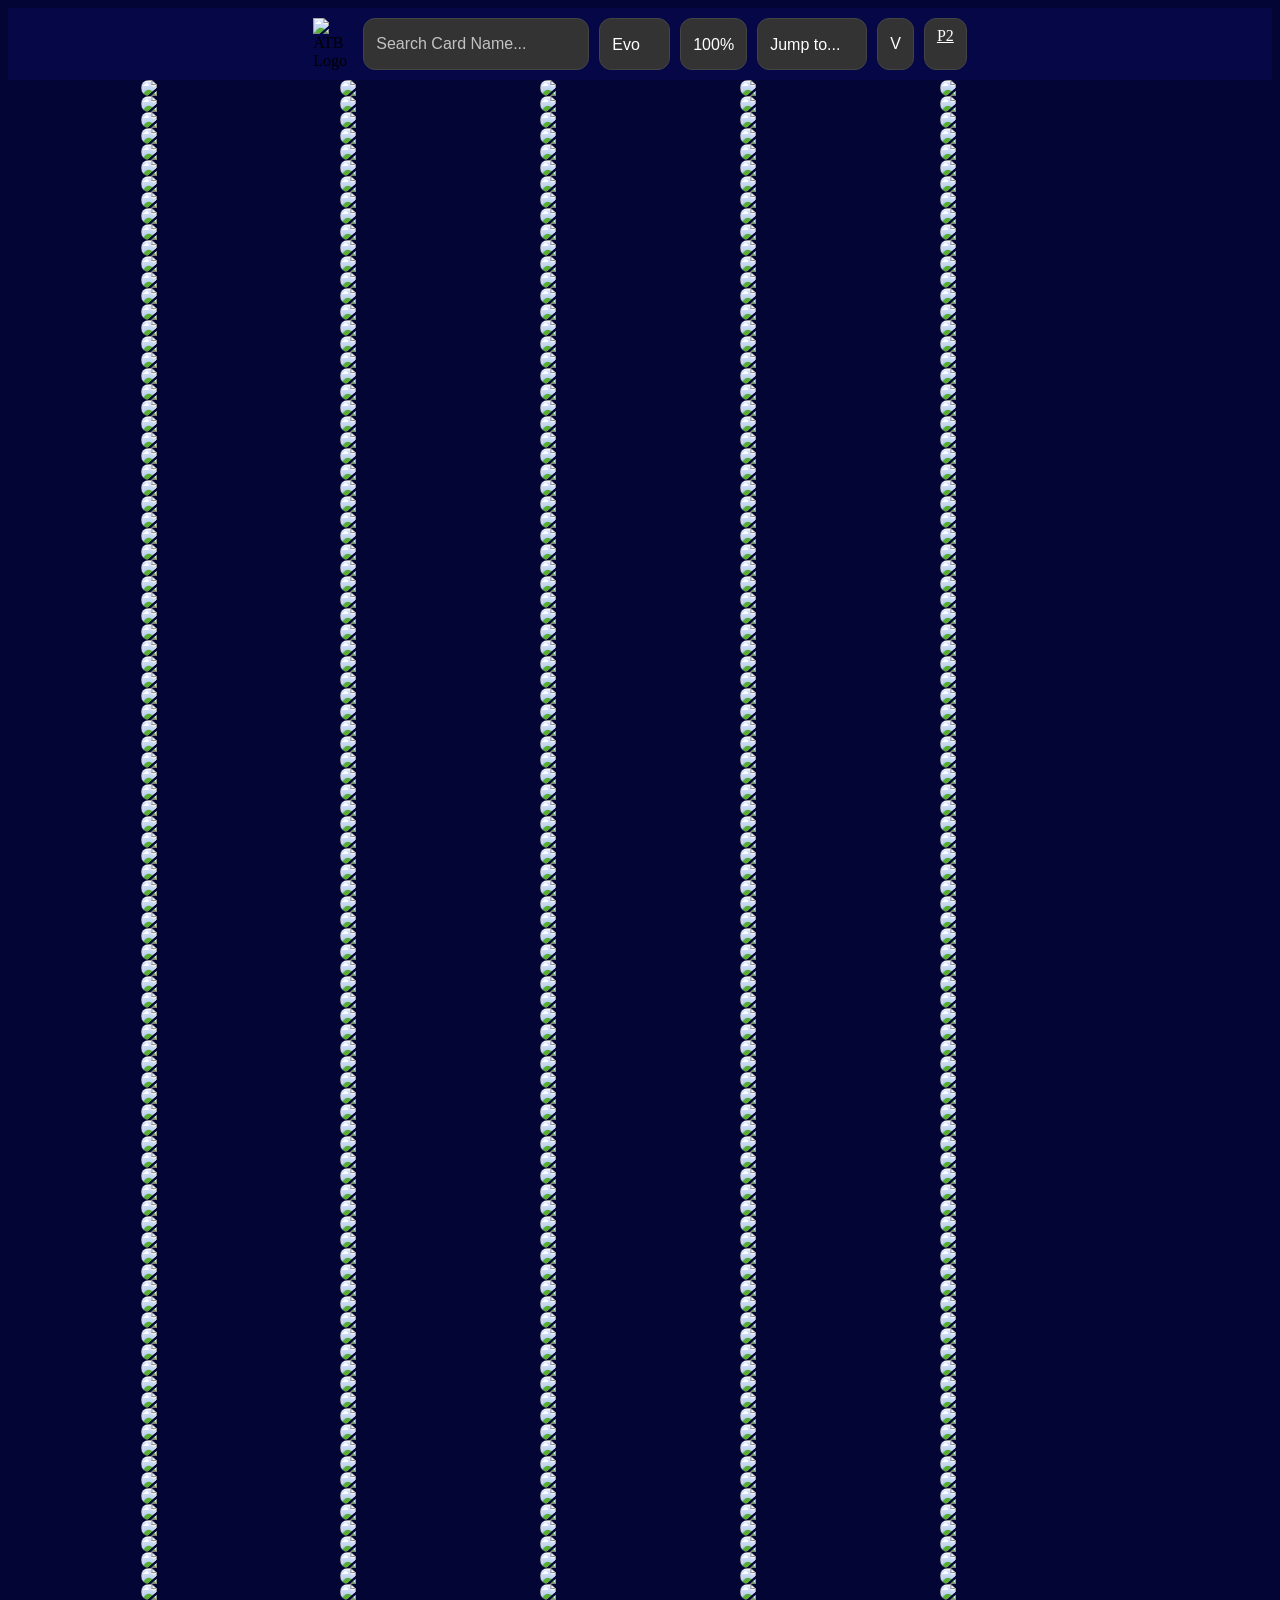
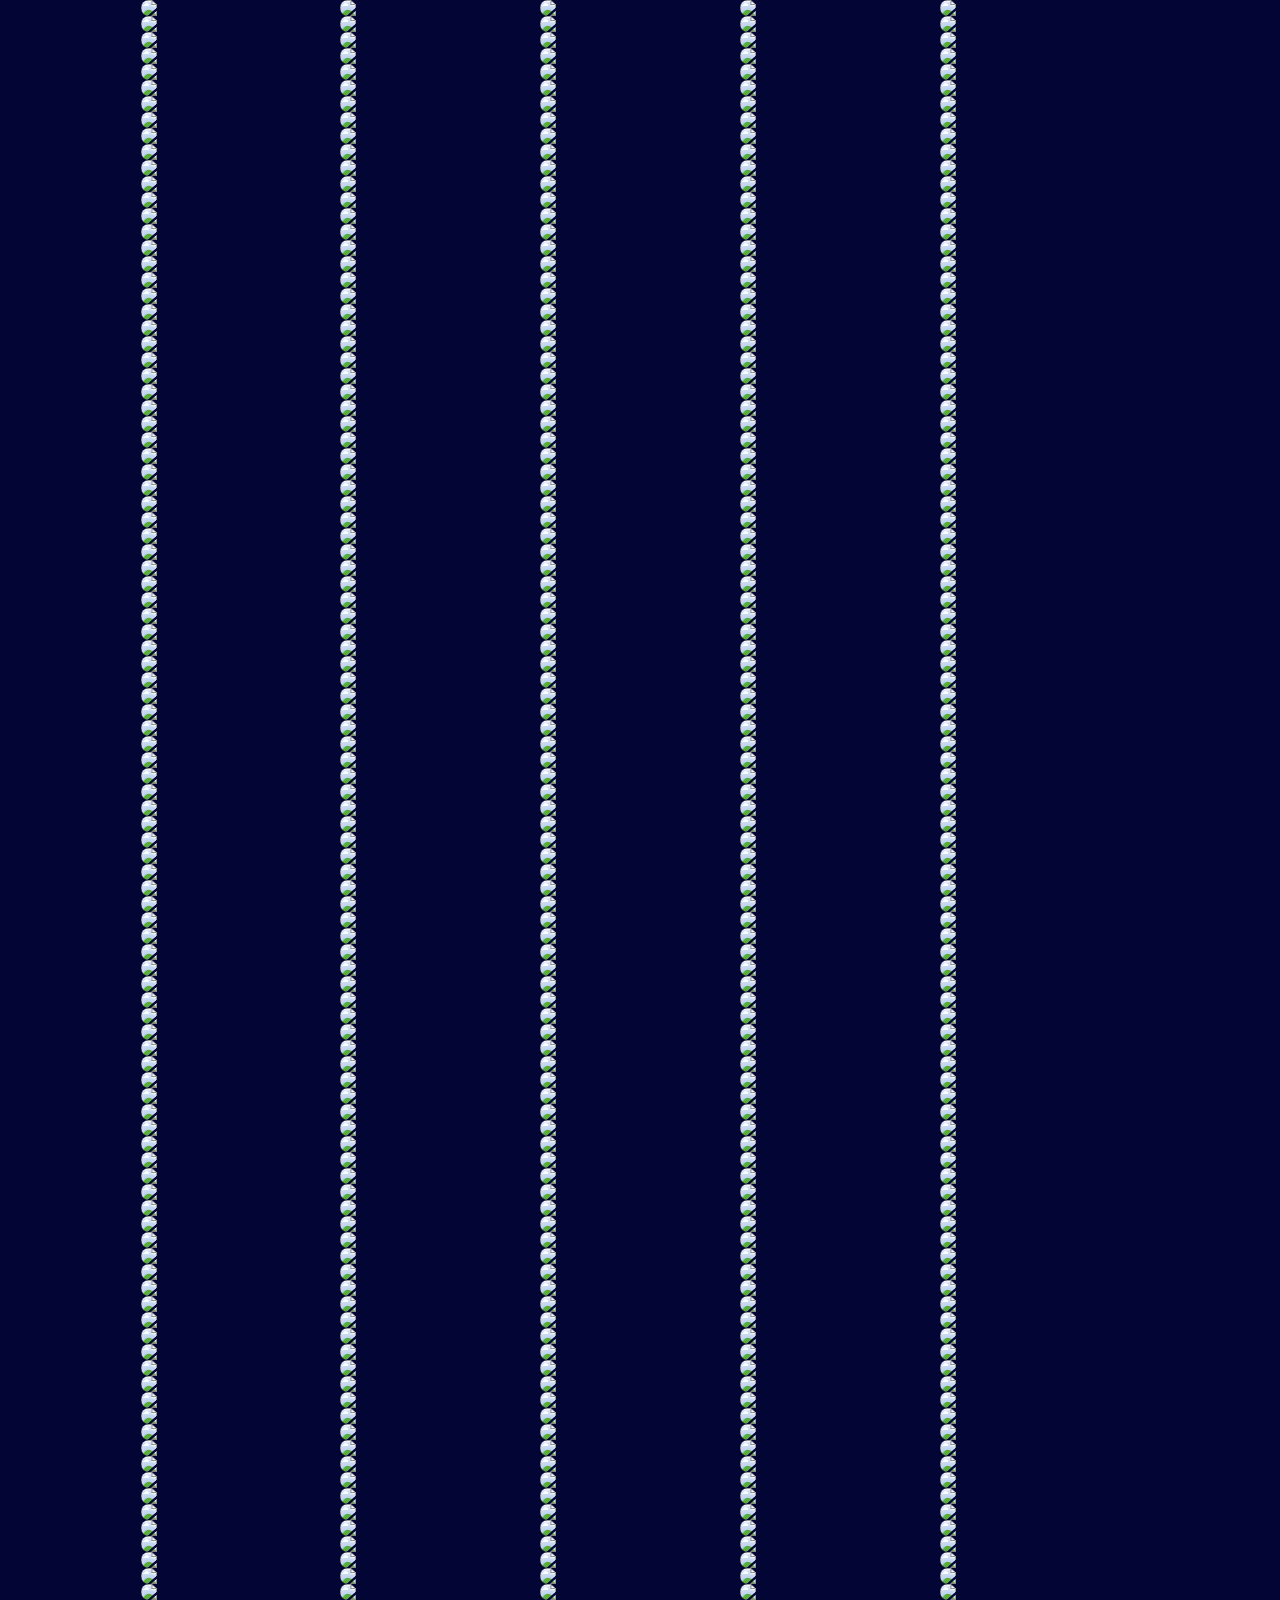
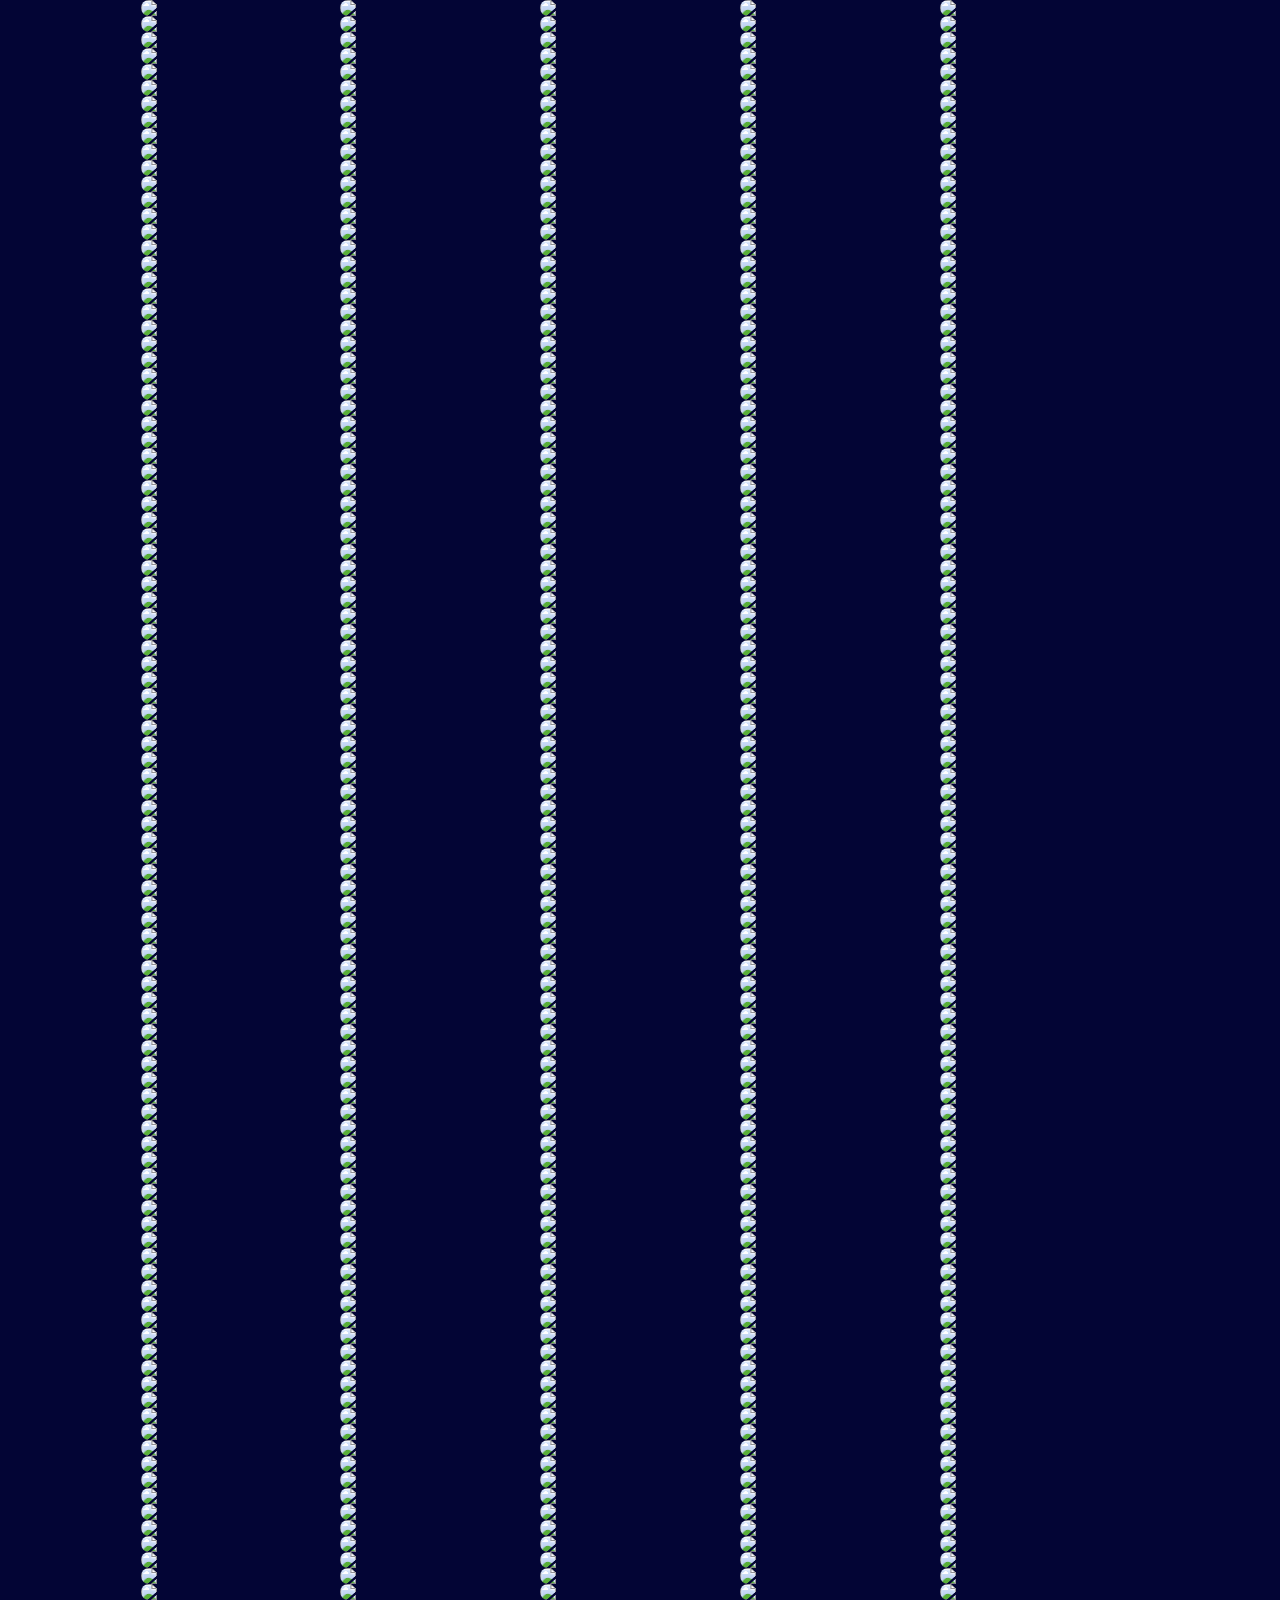
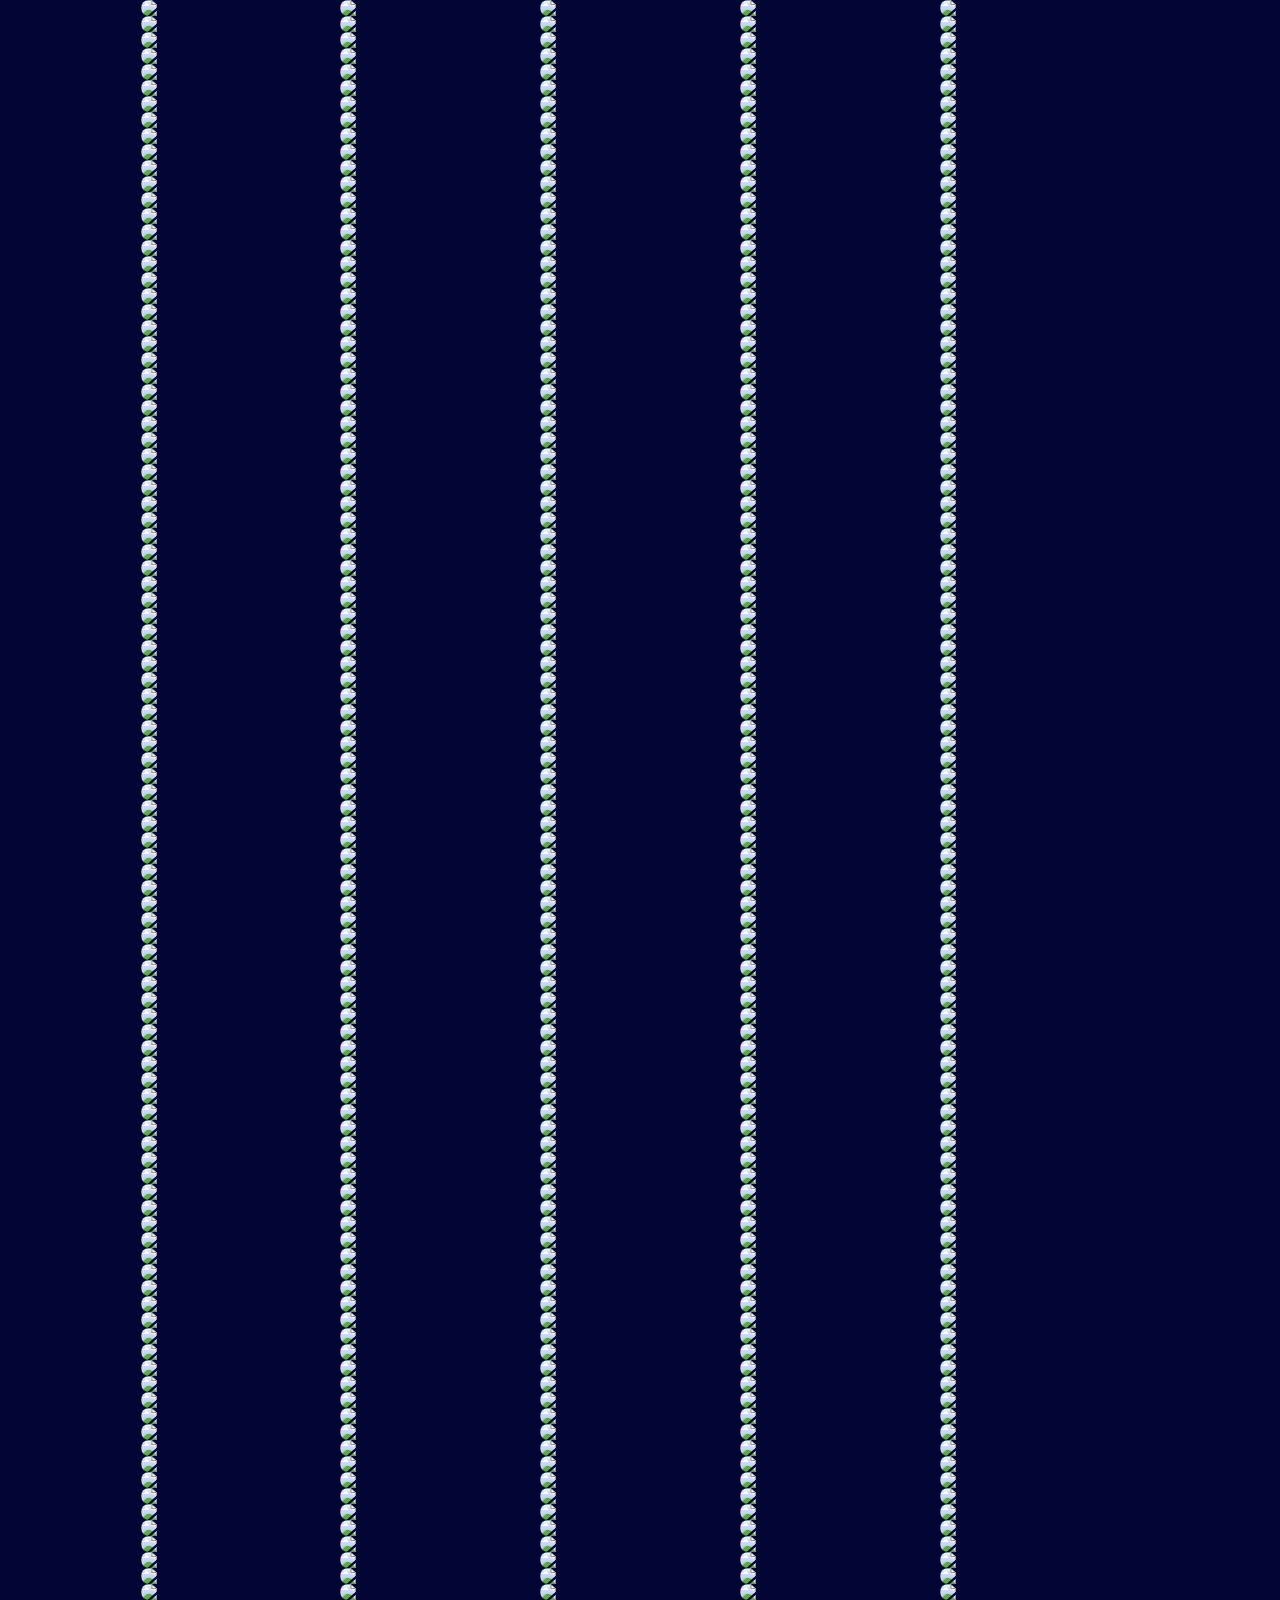
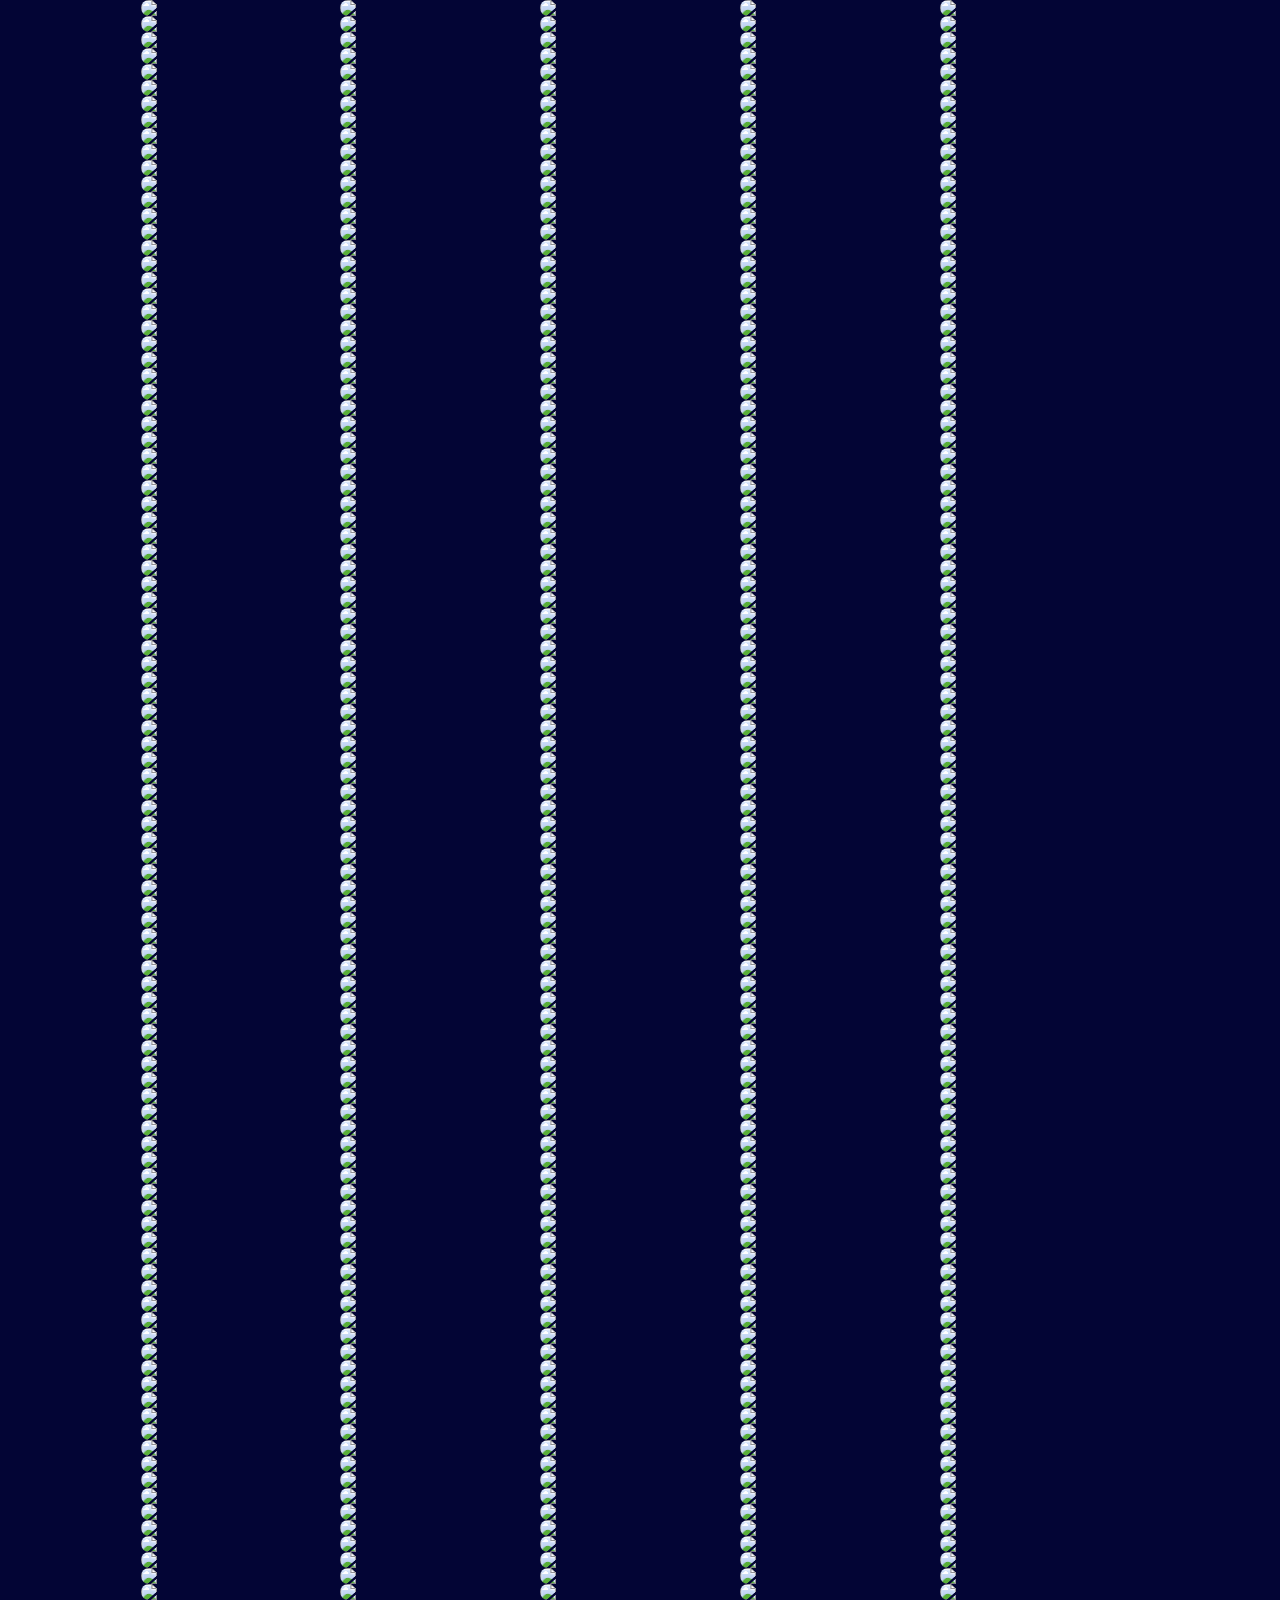
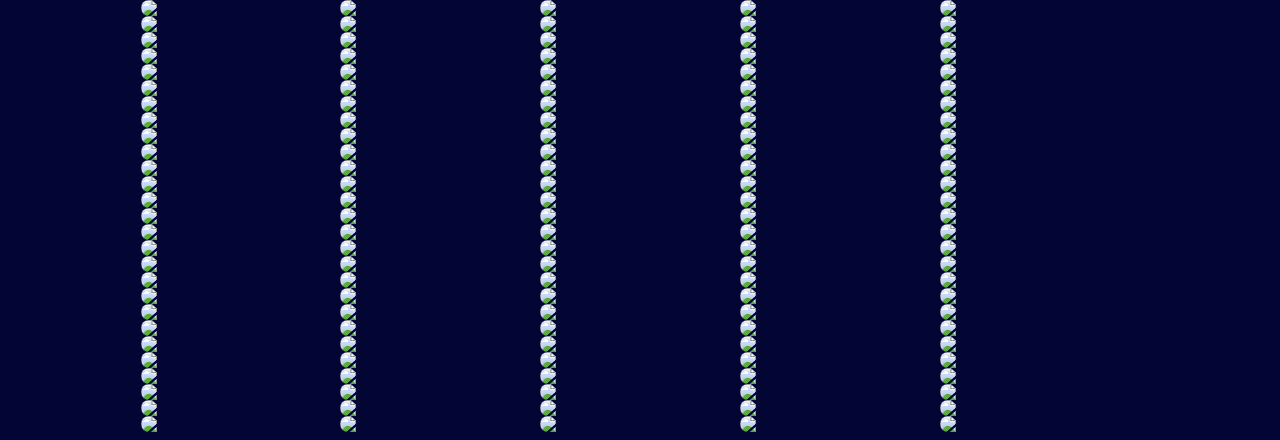
==== index.html @ b813da6b "Add files via upload" ====
<!-- HTML Area -->
<!doctype html> <!-- Rules + Standards HTML 5 -->
<html lang="en"> <!-- Root Element; Primary Language Set -->
<head> <meta charset="UTF-8"/> <title>YPTCG</title> <link rel="stylesheet" href="styles.css" /> </head>
<body> <!-- All Visible Content; -->

<!-- Header Area -->
<header> <!-- Header Section; Visible; position: sticky; CSS used To Keep Header Visible On Scroll -->
<img src="https://i.ibb.co/LzdVS6GL/ATB-Logo.png" alt="ATB Logo" class="page-logo" /> <!-- Page Logo -->
<input type="text" id="search" placeholder="Search Card Name..." /> <!-- Search Bar -->
<select id="sort"> <!-- Drop Down Menu Sort By -->
<option value="evo" selected>Evo</option>
<option value="lp_asc">Micro</option>
<option value="name">AZ</option>
<option value="lp_desc">Macro</option>
</select> <!-- Drop Down Menu Sort By Ending Tag -->
<select id="columns"> <!-- Drop Down Menu Zoom Percent -->
<option value="5" selected>100%</option>
<option value="4">200%</option>
<option value="3">300%</option>
<option value="2">400%</option>
<option value="1">500%</option>
</select> <!-- Drop Down Menu Zoom Percent Ending Tag -->
<select id="jump-to"> <!-- Drop Down Menu; Scroll Down To Certain Section -->
<option value="" disabled selected>Jump to...</option>
<option value="388">Animals</option>
<option value="727">Insects</option>
<option value="1328">Fish</option>
<option value="1534">Amphibians</option>
<option value="1588">Reptiles</option>
<option value="1913">Birds</option>
<option value="2123">Mammals</option>
<option value="13">Quark</option>
</select> <!-- Drop Down Menu; Scroll Down To Certain Section Ending Tag -->
<button id="dark-mode-toggle">V</button> <!-- Button -->
<a href="page2.html" class="nav-link">P2</a>
</header> <!-- Header Section; Ending Tag -->

<!-- Cards Area -->
<main id="card-grid"></main> <!-- Div Alternative = Main Div -->
<script src="script.js"></script> <!-- Javascript Runs At End Once All HTML Is Parsed -->
</body> <!-- All Visible Content; Ending Tag -->
</html> <!-- Root Element; Primary Language Set; Ending Tag -->
---- styles.css ----
/* CSS Area */
body {background: #030535;} /* Cards Display Area */

/* Header Area */
header {background: #050747; padding: 10px; display: flex; gap: 10px; justify-content: center;
position: sticky; top: 0; z-index: 100;}
.page-logo {max-width: 40px; height: auto;} /* Page Logo Size */
#search, #sort, #columns, #jump-to, #dark-mode-toggle, .nav-link
{padding: 8px 12px; font-size: 16px; background-color: #333;
color: #fff; border: 1px solid #444; border-radius: 12px; appearance: none; -webkit-appearance: none;}
#dark-mode-toggle {cursor: pointer;}
#dark-mode-toggle:active {background-color: #555;}
#card-grid.darkness-active img {filter: invert(100%);} /* Cards Invert Colour Mode */
#search::placeholder {color: #fff; opacity: 0.7;} /* Placeholder Text = White */
#search:focus, #sort:focus, #columns:focus {box-shadow: 0 0 5px rgba(0, 191, 255, 0.8);} /* On Focus */

/* Cards Area */
#card-grid {display: grid; grid-template-columns: repeat(var(--cols, 5), 1fr);
gap: 0px; padding: 0px; max-width: 999px; margin: 0 auto;}
.card img {width: 100%; height: auto; display: block; cursor: pointer; border-radius: 15px;}
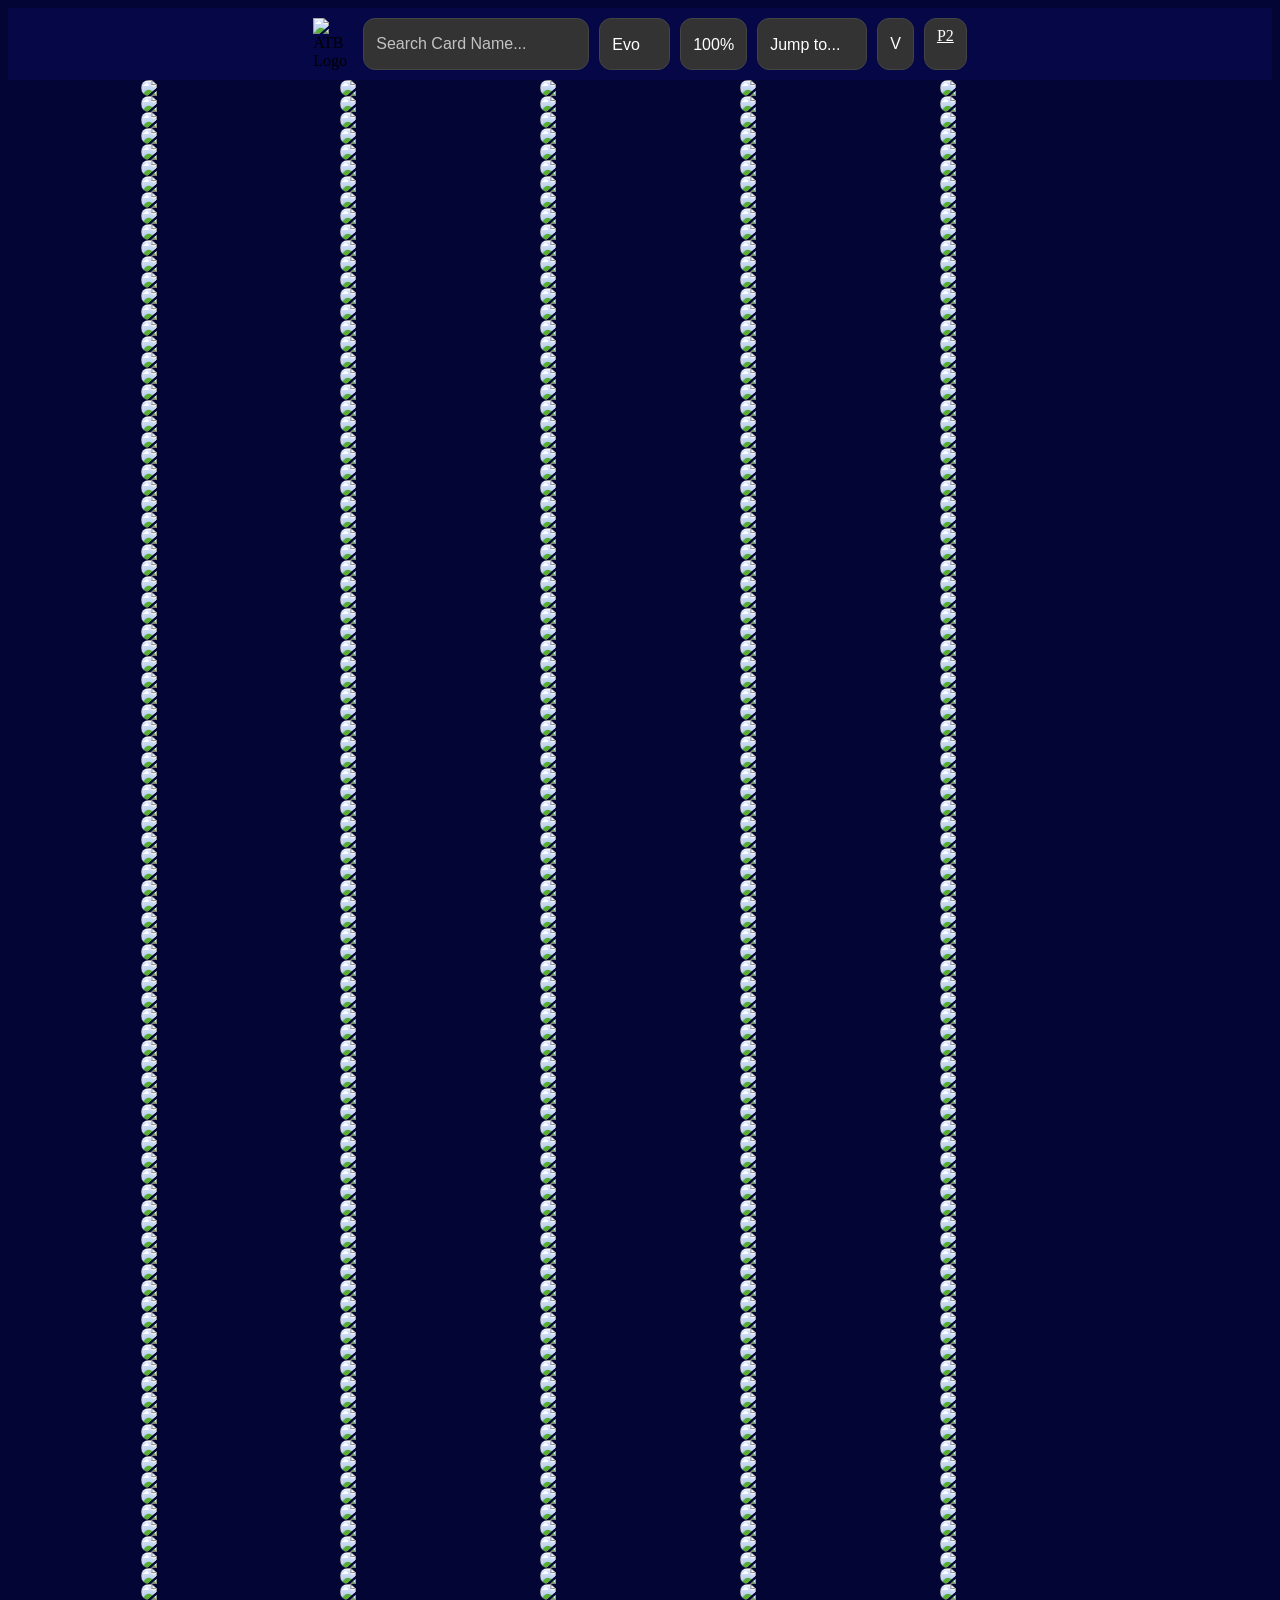
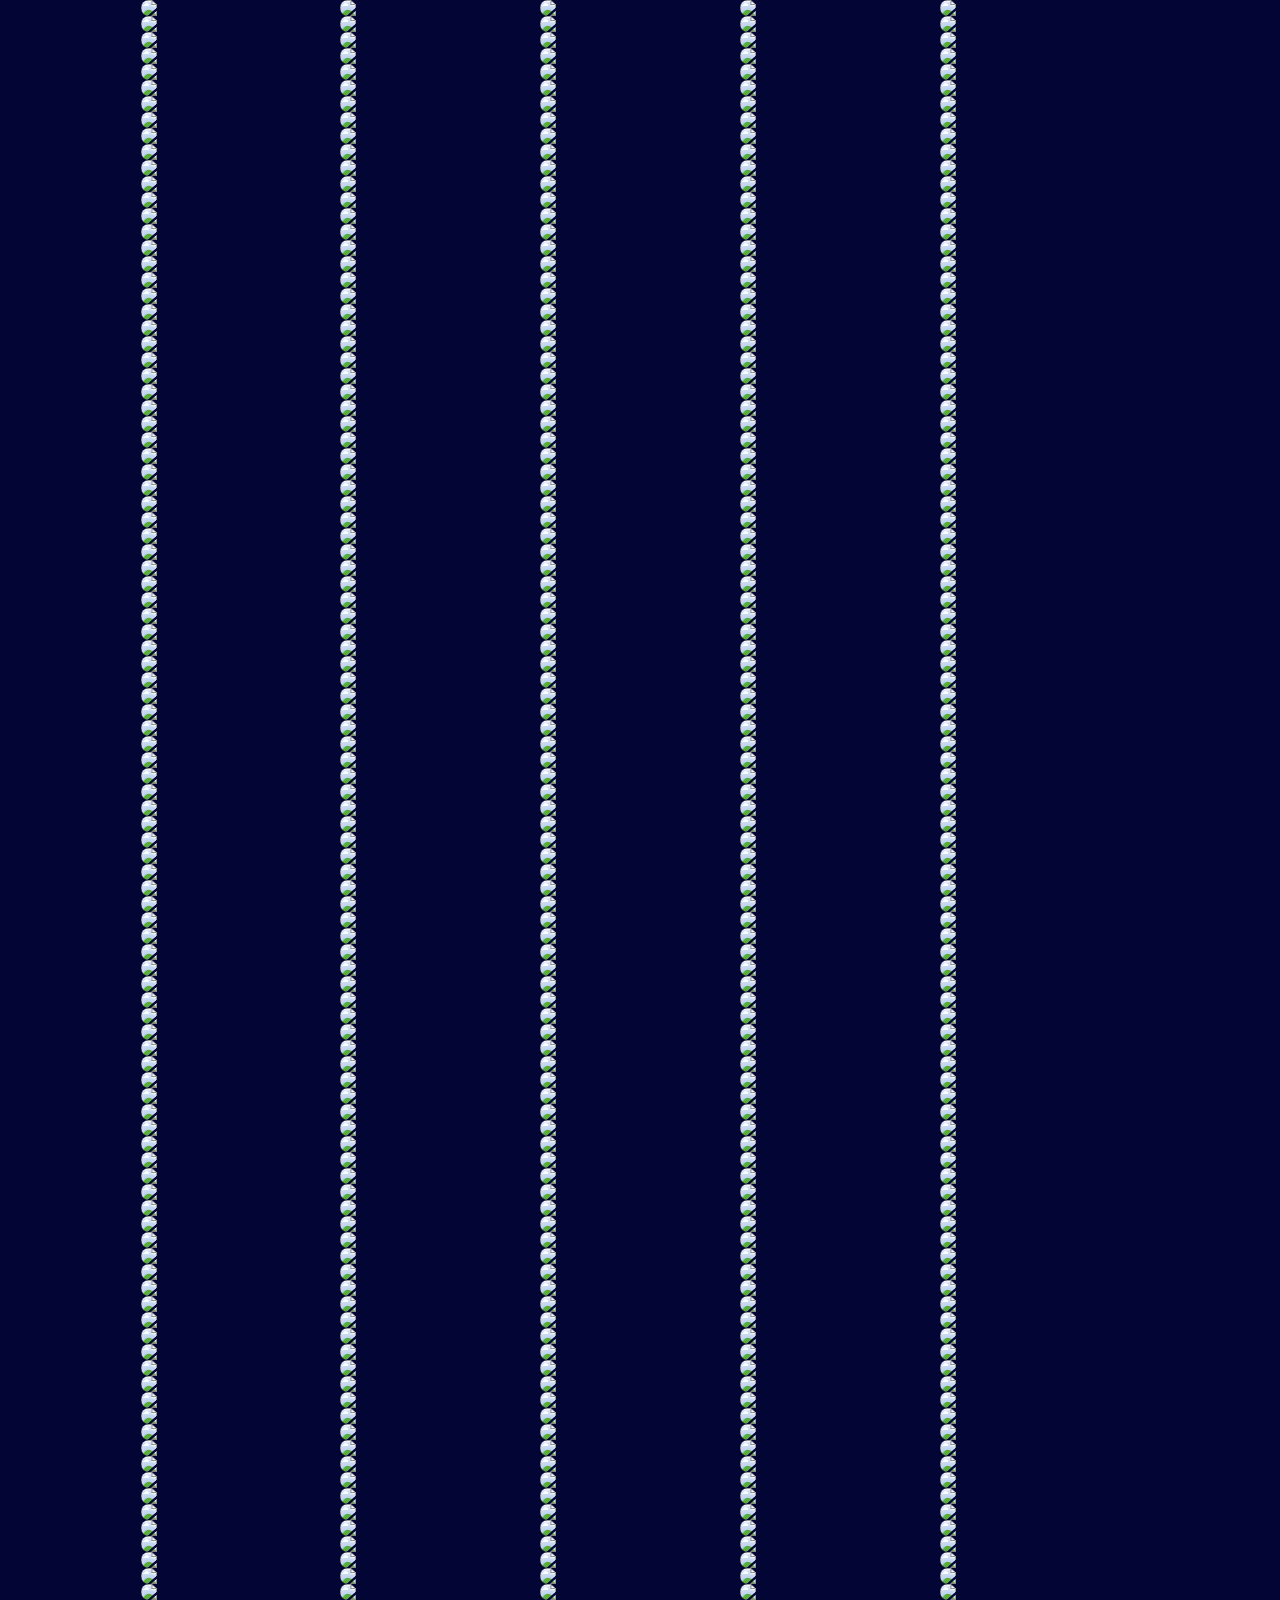
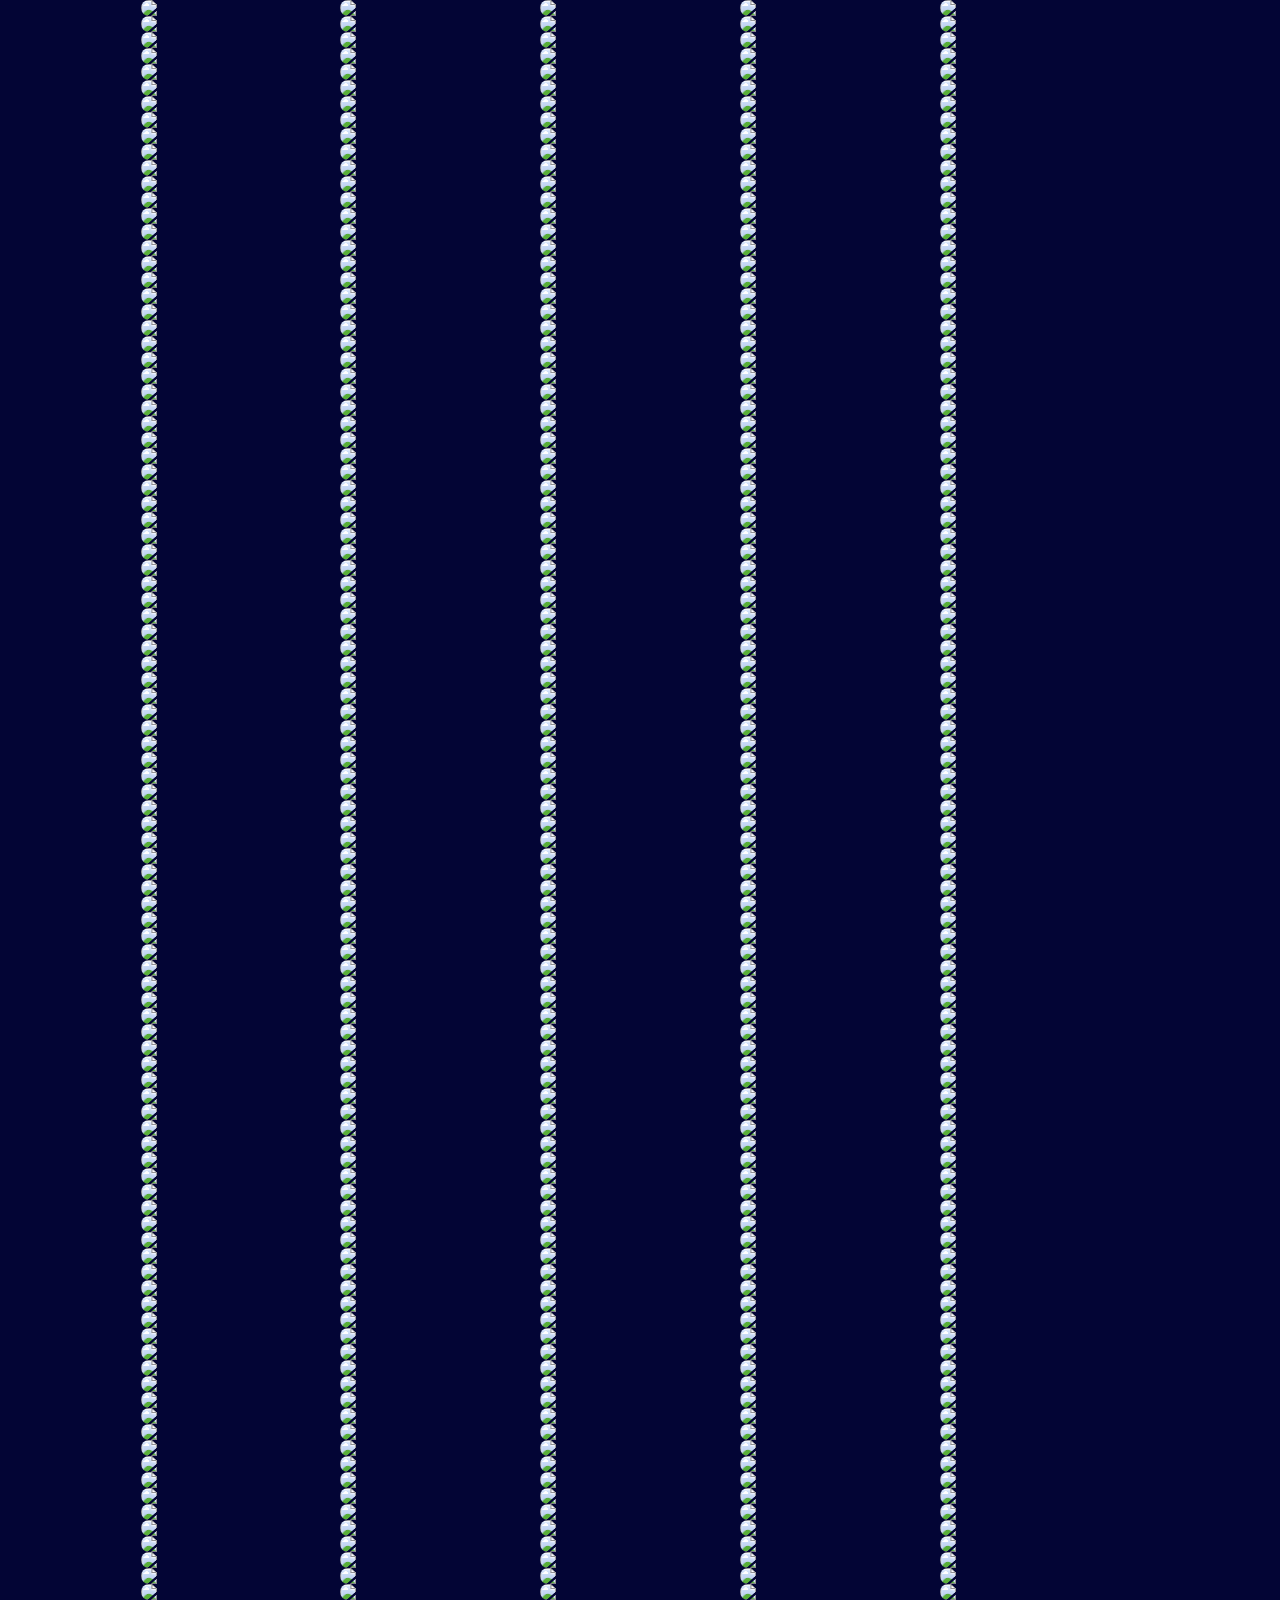
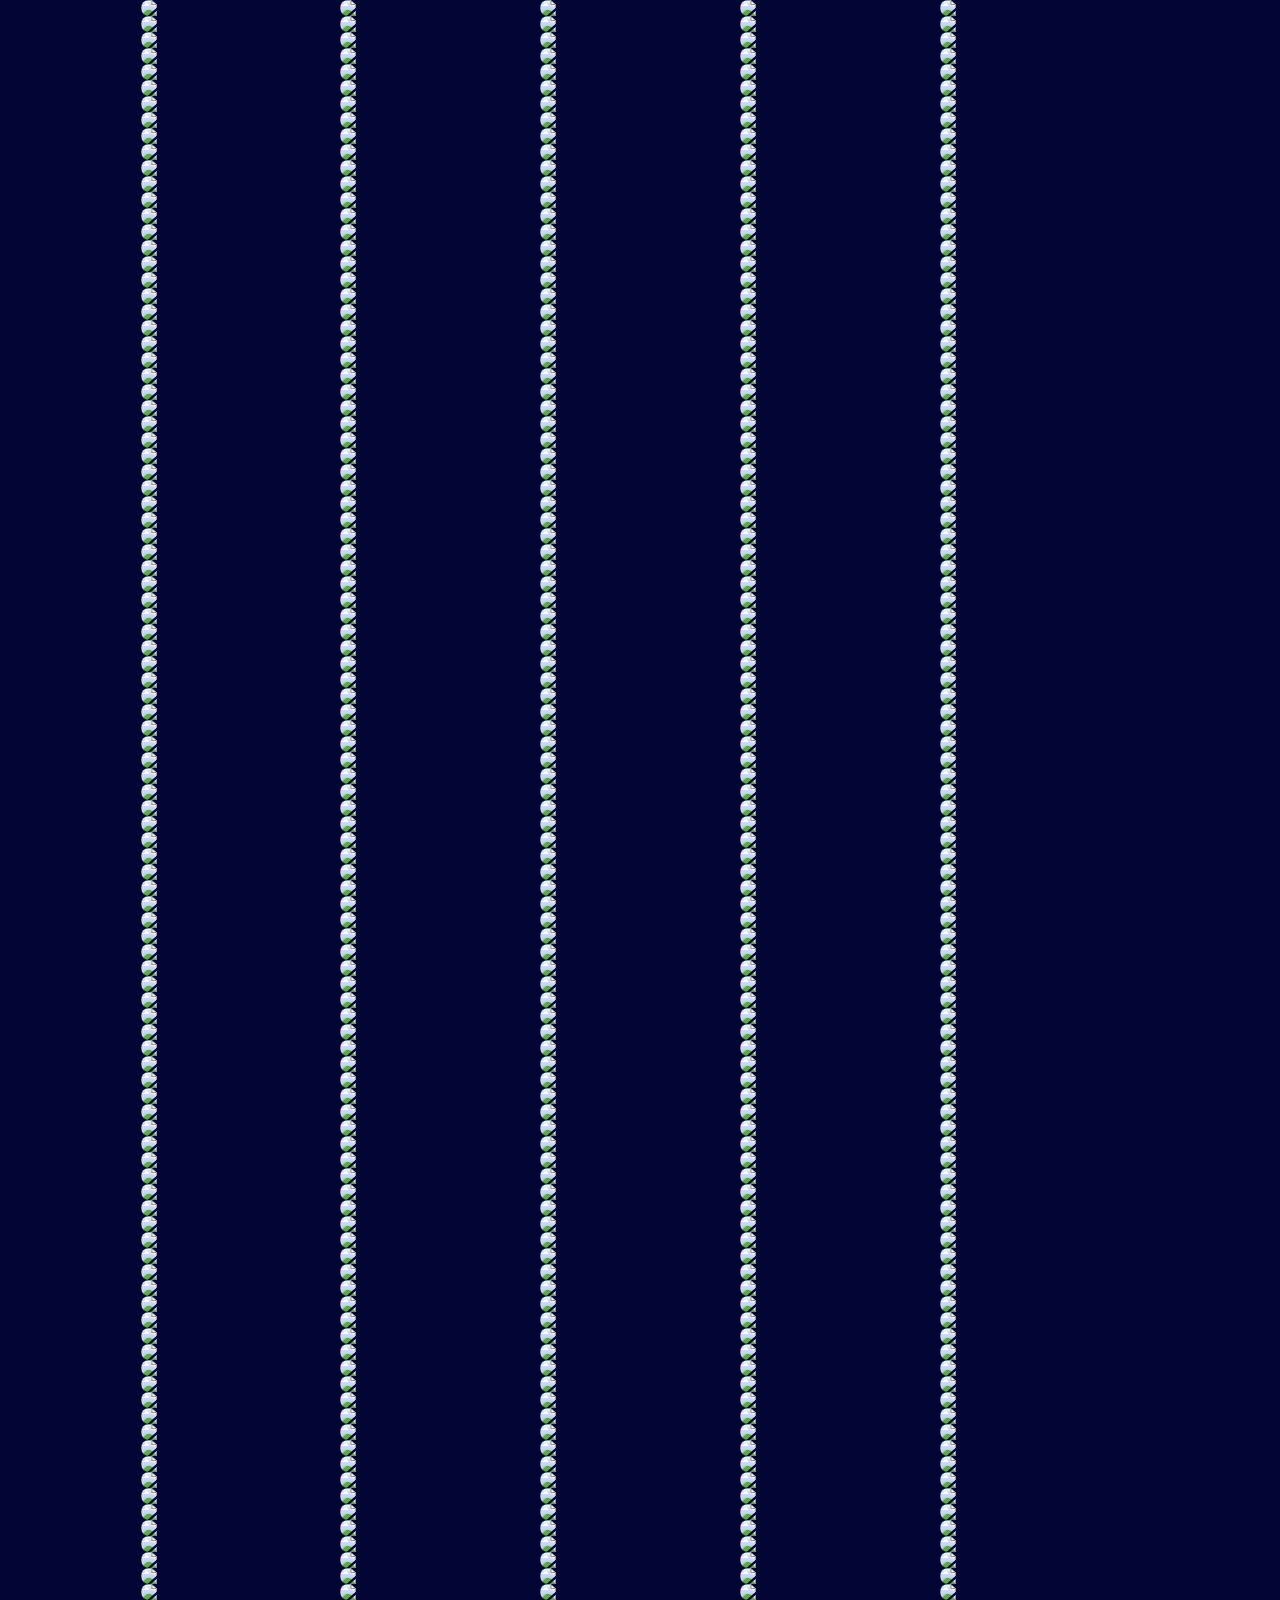
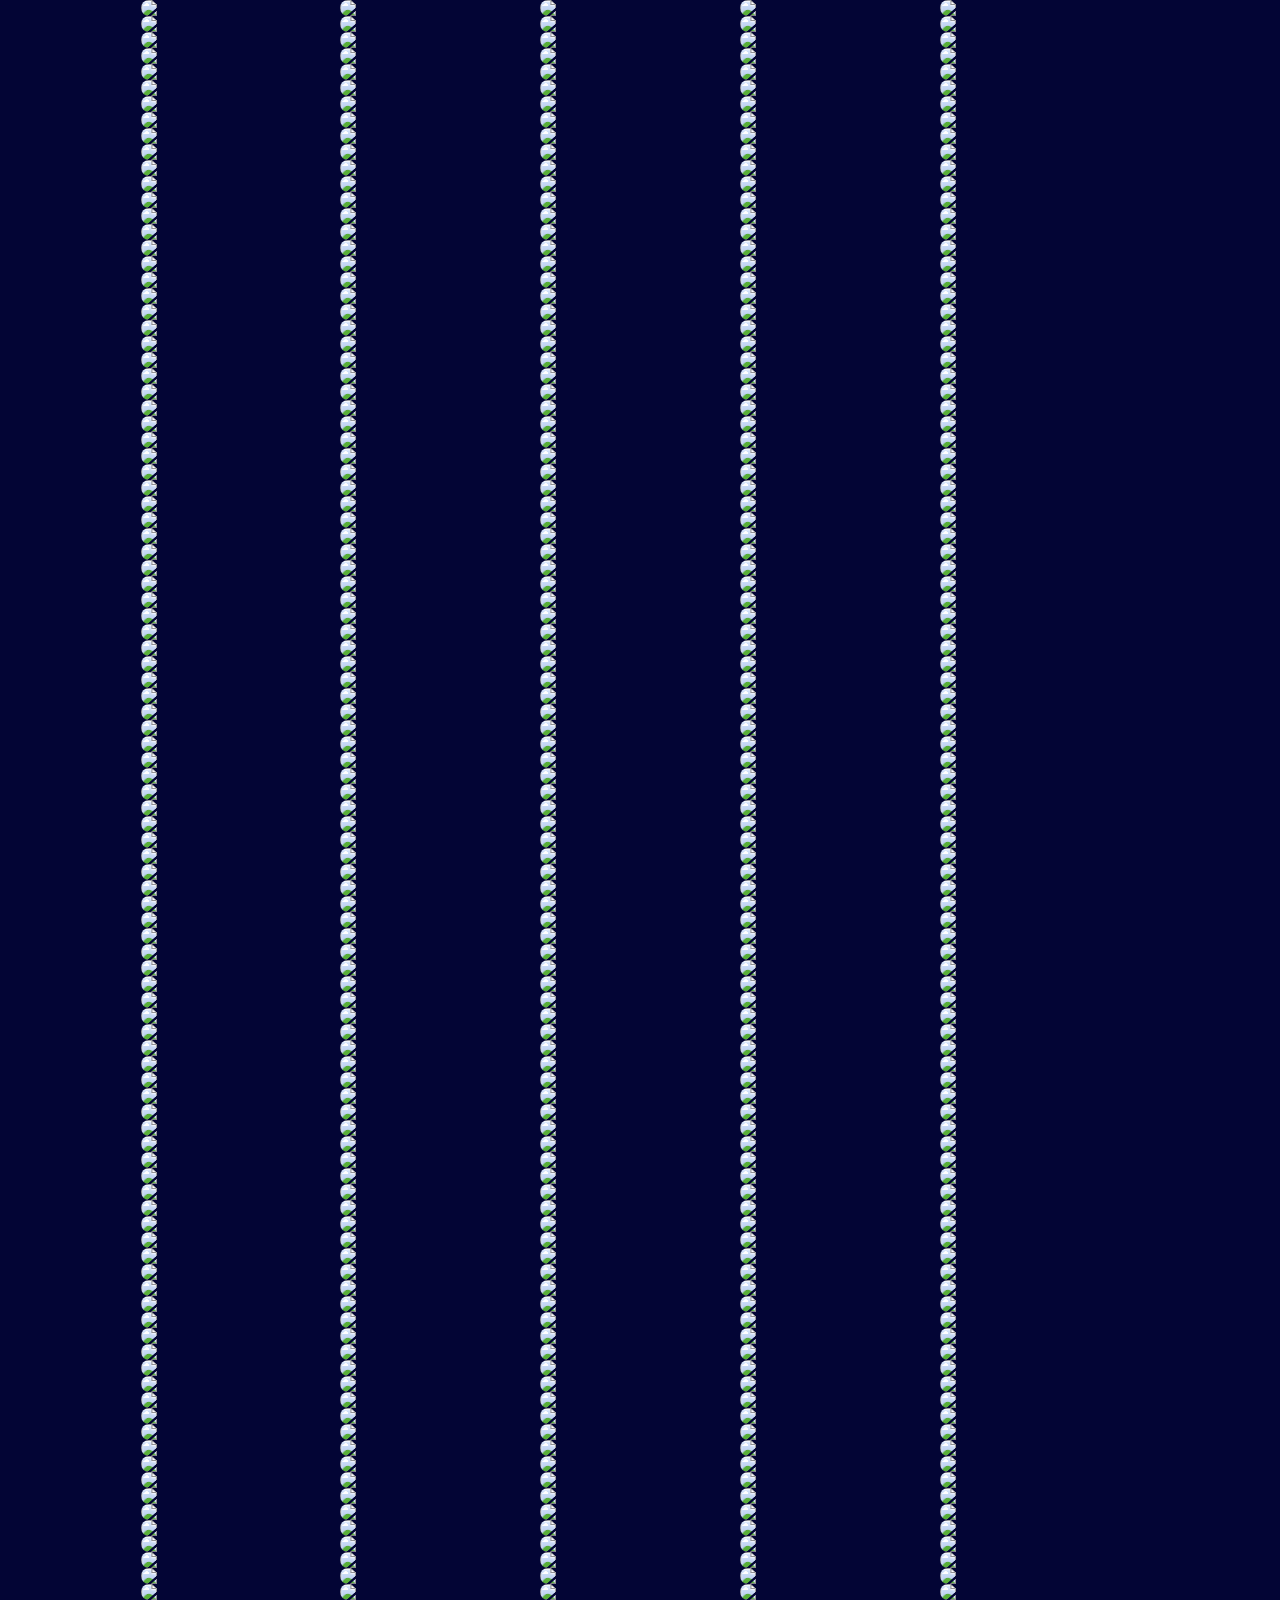
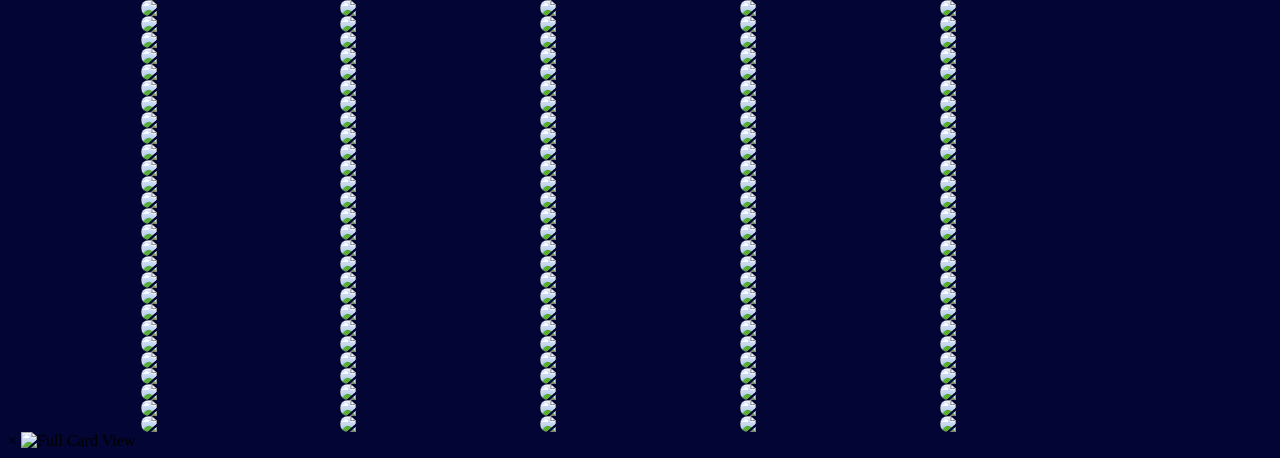
==== commit eba5c2d0: "Update index.html" ====
--- a/index.html
+++ b/index.html
@@ -7,13 +7,19 @@
 <!-- Header Area -->
 <header> <!-- Header Section; Visible; position: sticky; CSS used To Keep Header Visible On Scroll -->
 <img src="https://i.ibb.co/LzdVS6GL/ATB-Logo.png" alt="ATB Logo" class="page-logo" /> <!-- Page Logo -->
-<input type="text" id="search" placeholder="Search Card Name..." /> <!-- Search Bar -->
+
+<!-- Search Area -->
+<input type="text" id="search" placeholder="Search Card Name..." />
+
+<!-- Sort Area -->
 <select id="sort"> <!-- Drop Down Menu Sort By -->
 <option value="evo" selected>Evo</option>
 <option value="lp_asc">Micro</option>
 <option value="name">AZ</option>
 <option value="lp_desc">Macro</option>
 </select> <!-- Drop Down Menu Sort By Ending Tag -->
+
+<!-- Zoom Area -->
 <select id="columns"> <!-- Drop Down Menu Zoom Percent -->
 <option value="5" selected>100%</option>
 <option value="4">200%</option>
@@ -21,6 +27,8 @@
 <option value="2">400%</option>
 <option value="1">500%</option>
 </select> <!-- Drop Down Menu Zoom Percent Ending Tag -->
+
+<!-- Jump Area -->
 <select id="jump-to"> <!-- Drop Down Menu; Scroll Down To Certain Section -->
 <option value="" disabled selected>Jump to...</option>
 <option value="388">Animals</option>
@@ -32,12 +40,19 @@
 <option value="2123">Mammals</option>
 <option value="13">Quark</option>
 </select> <!-- Drop Down Menu; Scroll Down To Certain Section Ending Tag -->
+
+<!-- Toggle Area -->
 <button id="dark-mode-toggle">V</button> <!-- Button -->
 <a href="page2.html" class="nav-link">P2</a>
 </header> <!-- Header Section; Ending Tag -->
 
 <!-- Cards Area -->
 <main id="card-grid"></main> <!-- Div Alternative = Main Div -->
+
+<!-- Modal Area -->
+<div id="card-modal" class="modal"> <span class="modal-close">&times;</span>
+<img class="modal-content" id="modal-img" src="" alt="Full Card View"> </div>
+
 <script src="script.js"></script> <!-- Javascript Runs At End Once All HTML Is Parsed -->
 </body> <!-- All Visible Content; Ending Tag -->
-</html> <!-- Root Element; Primary Language Set; Ending Tag -->+</html> <!-- Root Element; Primary Language Set; Ending Tag -->
